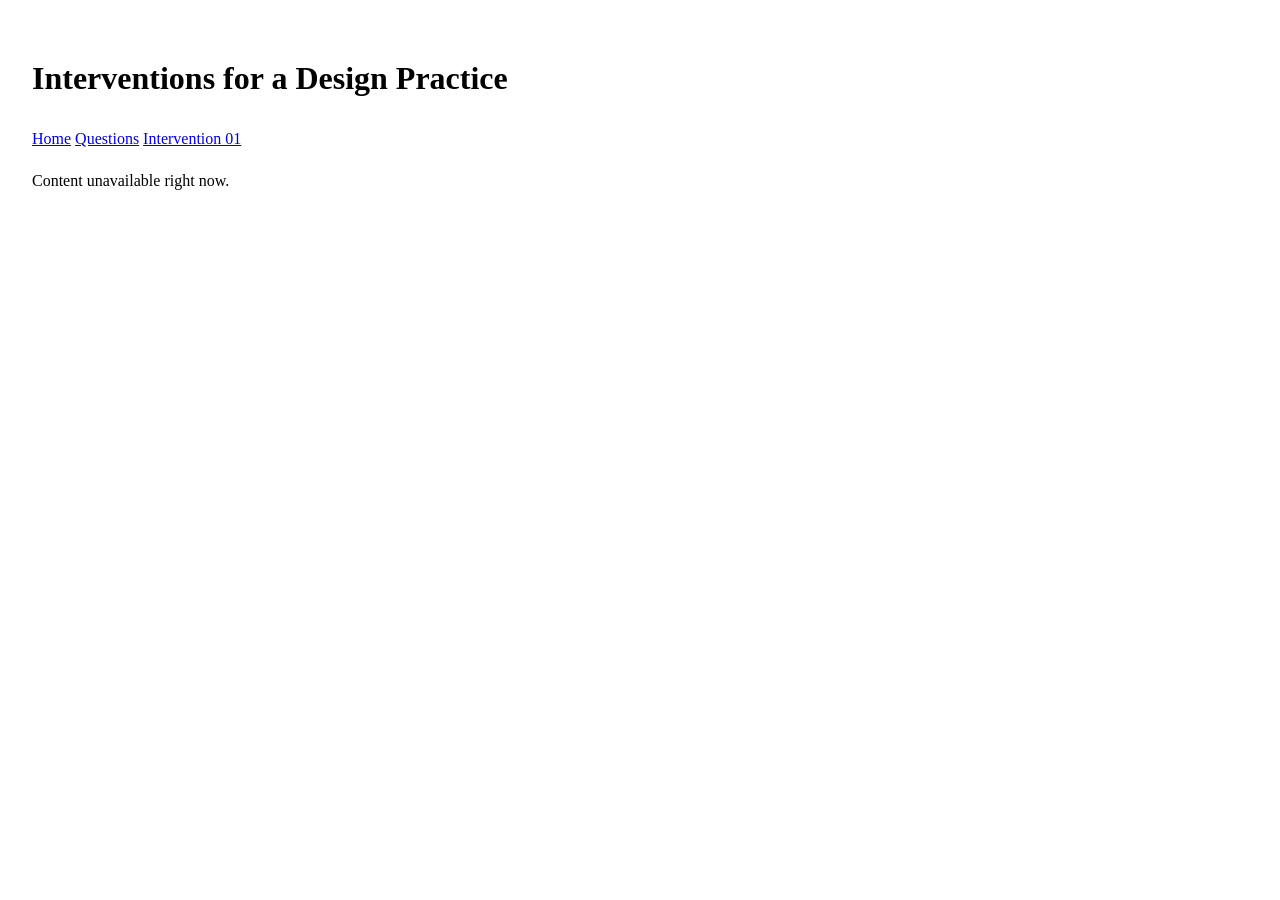
==== index.html @ 1a351031 "content upload" ====
<!DOCTYPE html>
<html lang="en">
  <head>
    <meta charset="utf-8" />
    <title>Interventions for a Design Practice</title>
    <meta name="description" content="" />
    <meta name="viewport" content="width=device-width, initial-scale=1" />
    <link
      rel="stylesheet"
      type="text/css"
      href="css/interventions-documentation-website.css"
    />
  </head>
  <body data-arena-channel="home-page">
    <header>
      <h1>Interventions for a Design Practice</h1>
      <nav>
        <a href="index.html">Home</a>
        <a href="questions.html">Questions</a>
        <a href="intervention-01.html">Intervention 01</a>
      </nav>
    </header>

    <main id="arena-content">
      <p>Loading content...</p>
    </main>

    <script src="interventions-documentation-website.js"></script>
  </body>
</html>
---- css/interventions-documentation-website.css ----
body {
  background-color:rgb(255, 255, 255);
  font-family: Georgia, serif;
  line-height: 1.6;
  margin: 0;
  padding: 2rem;
}

main {
  max-width: 720px;
}

.arena-text,
.arena-image,
.arena-media {
  margin: 2rem 0;
}

.arena-image img,
.arena-media iframe {
  max-width: 100%;
  height: auto;
  display: block;
}
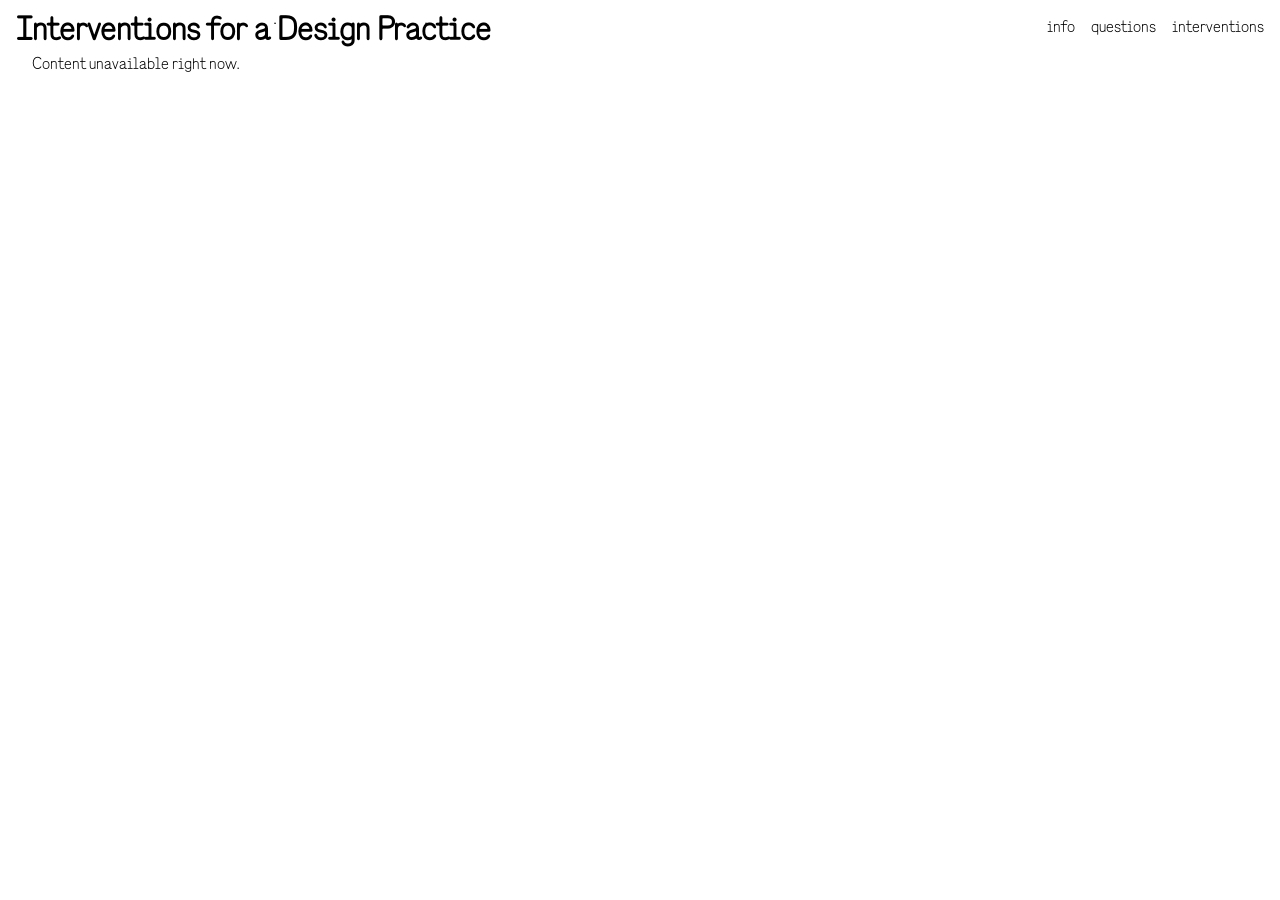
==== commit a8f4f9b7: "content update" ====
--- a/index.html
+++ b/index.html
@@ -11,15 +11,9 @@
       href="css/interventions-documentation-website.css"
     />
   </head>
-  <body data-arena-channel="home-page">
-    <header>
-      <h1>Interventions for a Design Practice</h1>
-      <nav>
-        <a href="index.html">Home</a>
-        <a href="questions.html">Questions</a>
-        <a href="intervention-01.html">Intervention 01</a>
-      </nav>
-    </header>
+  <body data-arena-channel="home-page-qhrtnh-ovem">
+    
+    <header id="site-header"></header>
 
     <main id="arena-content">
       <p>Loading content...</p>
--- a/css/interventions-documentation-website.css
+++ b/css/interventions-documentation-website.css
@@ -1,11 +1,37 @@
-
+@font-face {
+  font-family: "Venus Acier";
+  src: url("../fonts/venus-acier.otf") format("opentype");
+}
 
 body {
   background-color:rgb(255, 255, 255);
-  font-family: Georgia, serif;
-  line-height: 1.6;
+  font-family: "Venus Acier";
+  line-height: 1.5;
   margin: 0;
   padding: 2rem;
+  left: 1rem;
+}
+
+nav {
+  list-style-type: none;
+  text-transform: lowercase;
+  margin: 0;
+  padding: 0;
+  position: fixed;
+  top: 1rem; 
+  right: 1rem;
+  background-color: #ffffff;
+  display: flex;
+  gap: 1rem;
+}
+
+nav a {
+  color: inherit;
+  text-decoration: none;
+}
+
+nav a:hover {
+  text-decoration: underline;
 }
 
 main {
@@ -15,7 +41,7 @@
 .arena-text,
 .arena-image,
 .arena-media {
-  margin: 2rem 0;
+  margin: 1rem 0;
 }
 
 .arena-image img,
@@ -23,4 +49,30 @@
   max-width: 100%;
   height: auto;
   display: block;
+  border: 1px dashed #000000;
 }
+
+.arena-text a {
+  color: inherit;
+  text-decoration: none;
+}
+
+.arena-text a:hover {
+  text-decoration: underline;
+}
+
+h1 a {
+  font-family: "Venus Acier";
+  color: inherit;
+  text-decoration: none;
+  margin: 0;
+  padding: 0;
+  position: fixed;
+  top: .5rem; 
+  left: 1rem;
+}
+
+h2 {
+  font-family: "Venus Acier";
+  text-transform: uppercase;
+}
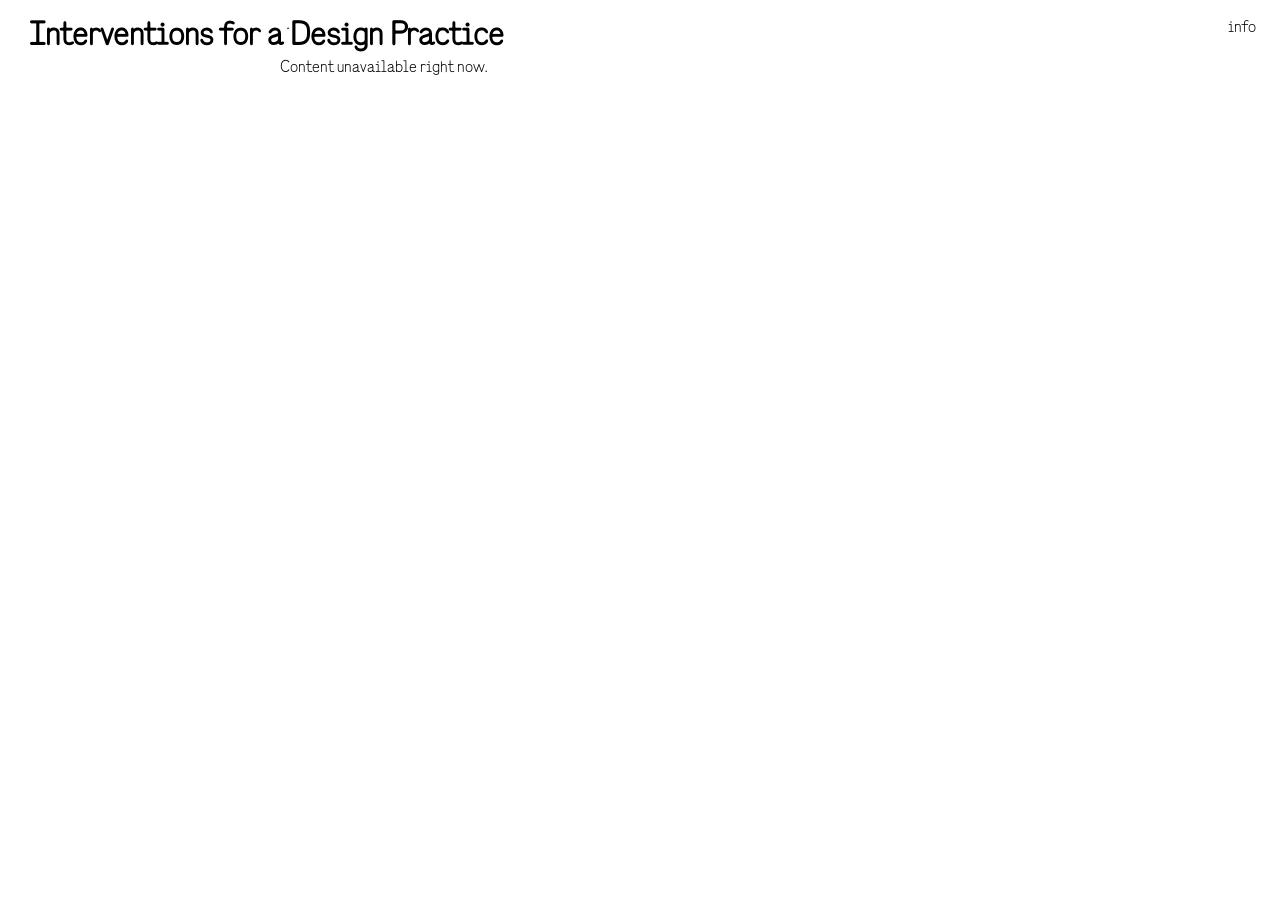
==== commit 7e7196db: "Design update" ====
--- a/index.html
+++ b/index.html
@@ -11,8 +11,7 @@
       href="css/interventions-documentation-website.css"
     />
   </head>
-  <body data-arena-channel="home-page-qhrtnh-ovem">
-    
+  <body data-page="home" data-arena-channel="interventions-for-a-design-practice">
     <header id="site-header"></header>
 
     <main id="arena-content">
--- a/css/interventions-documentation-website.css
+++ b/css/interventions-documentation-website.css
@@ -3,24 +3,43 @@
   src: url("../fonts/venus-acier.otf") format("opentype");
 }
 
-body {
-  background-color:rgb(255, 255, 255);
-  font-family: "Venus Acier";
-  line-height: 1.5;
-  margin: 0;
-  padding: 2rem;
-  left: 1rem;
-}
+@font-face {
+  font-family: "Authentic Sans Condensed";
+  src: url(../fonts/authentic-sans-condensed-60.otf) format("opentype");
+  font-weight: 60;
+  font-style: normal;
+}
+
+@font-face {
+  font-family: "Authentic Sans Condensed";
+  src: url(../fonts/authentic-sans-condensed-130.otf) format("opentype");
+  font-weight: 130;
+  font-style: bold;
+}
+
+header,
+main {
+  max-width: 720px;
+  margin: 0 auto;
+  margin-top: 2rem;
+  right: 1.5rem;
+  left:1.5rem;
+}
+
+header {
+  background-color: inherit;
+}
+
 
 nav {
   list-style-type: none;
   text-transform: lowercase;
+  background: inherit;
   margin: 0;
   padding: 0;
   position: fixed;
   top: 1rem; 
-  right: 1rem;
-  background-color: #ffffff;
+  right: 1.5rem;
   display: flex;
   gap: 1rem;
 }
@@ -28,6 +47,8 @@
 nav a {
   color: inherit;
   text-decoration: none;
+  background-color: inherit;
+
 }
 
 nav a:hover {
@@ -36,11 +57,56 @@
 
 main {
   max-width: 720px;
+}
+
+main.intervention-grid {
+  max-width: none;
+  display: grid;
+  grid-template-columns: 1fr 2fr;
+  gap: 1rem;
+  align-items: start;
+}
+
+.intervention-sidebar {
+  grid-column: 1;
+  top: 0;
+}
+
+.intervention-content {
+  grid-column: 2;
+  columns: 2;
+  column-gap: 1rem;
+  padding-top: 1rem;
+}
+
+.intervention-content .arena-image,
+.intervention-content .arena-media,
+.intervention-content .arena-text {
+  break-inside: avoid;
+  margin: 0 0 1rem;
+}
+
+main.home-grid {
+  font-size: 1.6rem;
+  max-width: none;
+  display: flex;
+  flex-wrap: wrap;
+  justify-content:center;
+  align-items: baseline;
+  column-gap: 2rem;
+  row-gap: 1.2rem;
+  text-align: center;
+  padding-top: 4rem;
+}
+
+main.home-grid .arena-channel {
+  margin: 0;
 }
 
 .arena-text,
 .arena-image,
 .arena-media {
+  
   margin: 1rem 0;
 }
 
@@ -49,30 +115,128 @@
   max-width: 100%;
   height: auto;
   display: block;
-  border: 1px dashed #000000;
-}
+  border: 1px dashed var(--stroke-color, #000000);
+}
+
+.arena-link img {
+  max-width: 100%;
+  height: auto;
+  display: block;
+}
+
 
 .arena-text a {
   color: inherit;
-  text-decoration: none;
+  display:inline-block;
+  text-decoration: none;
+}
+
+.arena-text {
+  /* border: 1px dashed var(--stroke-color, #000000); */
+}
+
+body {
+  background-color: var(--page-color, #ffffff);
+  color: var(--font-color, #000000);
+  font-family: "Venus Acier";
+  line-height: 1.5;
+  margin: 0;
+  padding: 1.5rem;
+  left: 1rem;
+}
+
+.channel-link {
+  font-family: "Authentic Sans Condensed";
+  font-weight: 130;
+  font-size: 1.2rem;
+  color: inherit;
+  background: none;
+  border: 0;
+  text-decoration: none;
+  cursor: pointer;
+}
+
+.channel-link:hover {
+  text-decoration: none;
+}
+
+.channel-link.is-muted {
+  color: #D2D2D2;
+}
+
+.channel-link.is-highlighted {
+  color: #5C64B1;
 }
 
 .arena-text a:hover {
-  text-decoration: underline;
+  text-decoration: none;
 }
 
 h1 a {
   font-family: "Venus Acier";
   color: inherit;
   text-decoration: none;
-  margin: 0;
-  padding: 0;
+  margin: 5px;
   position: fixed;
   top: .5rem; 
-  left: 1rem;
+  left: 1.5rem;
 }
 
 h2 {
   font-family: "Venus Acier";
   text-transform: uppercase;
 }
+
+figcaption {
+  font-size: .8rem;
+  color: var(--font-color, #555555);
+  margin-top: 0;
+  margin-bottom: 0.1rem;
+}
+
+body[data-page="intervention"] .block-content {
+  border: 1px dashed var(--stroke-color, #000000);
+  padding: 1rem;
+}
+
+.block-title {
+  font-family: "Authentic Sans Condensed";
+  font-weight: 130;
+  text-transform: capitalize;
+  font-size: inherit;
+  margin-top: 0;
+}
+
+.question-channel, .intervention-channel {
+  font-family: "Venus Acier";
+  text-transform: capitalize;
+  font-size: inherit;
+}
+
+body[data-channel="do-an-ad-lib"] {
+  --page-color: #F5FFE6;
+  --font-color: #6A725E;
+  --stroke-color: #6A725E;
+  --border-color: #6A725E;
+}
+
+body[data-channel="establish-a-creative-ritual"] {
+  --page-color: #FFFCE8;
+  --font-color: #B56925;
+  --stroke-color: #B56925;
+  --border-color: #B56925;
+}
+
+body[data-channel="find-out-from-another"] {
+  --page-color: #E2EDFF;
+  --font-color: #5C64B1;
+  --stroke-color: #5C64B1;
+  --border-color: #5C64B1;
+}
+
+body[data-channel="finish-something-jvswkv0-hsw"] {
+  --page-color: #EFEAE1;
+  --font-color: #685F51;
+  --stroke-color: #685F51;
+  --border-color: #685F51;
+}
